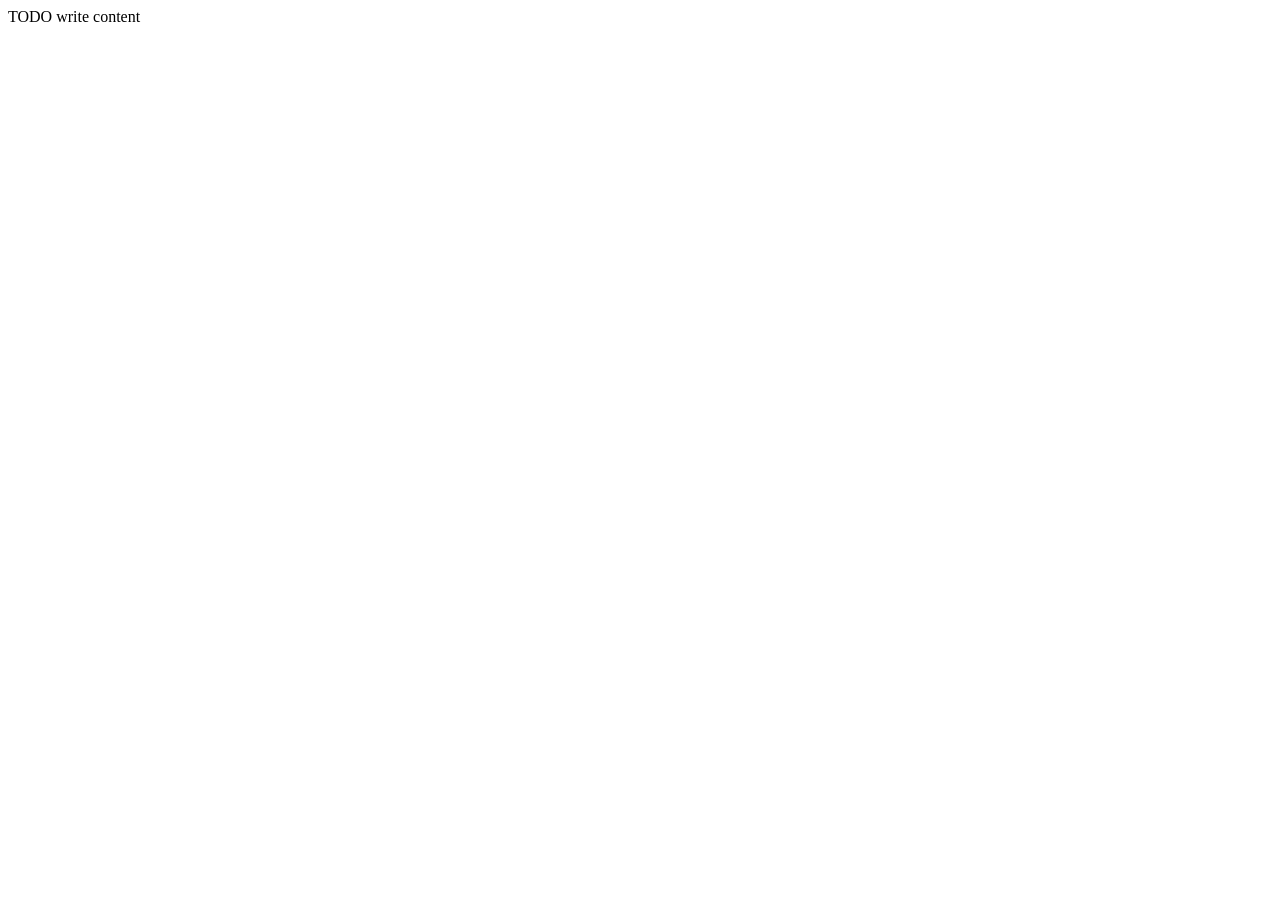
==== newhtml.html @ 23c353d5 "aa" ====
<!DOCTYPE html>
<!--
To change this license header, choose License Headers in Project Properties.
To change this template file, choose Tools | Templates
and open the template in the editor.
-->
<html>
    <head>
        <title>TODO supply a title</title>
        <meta charset="UTF-8">
        <meta name="viewport" content="width=device-width, initial-scale=1.0">
    </head>
    <body>
        <div>TODO write content</div>
    </body>
</html>
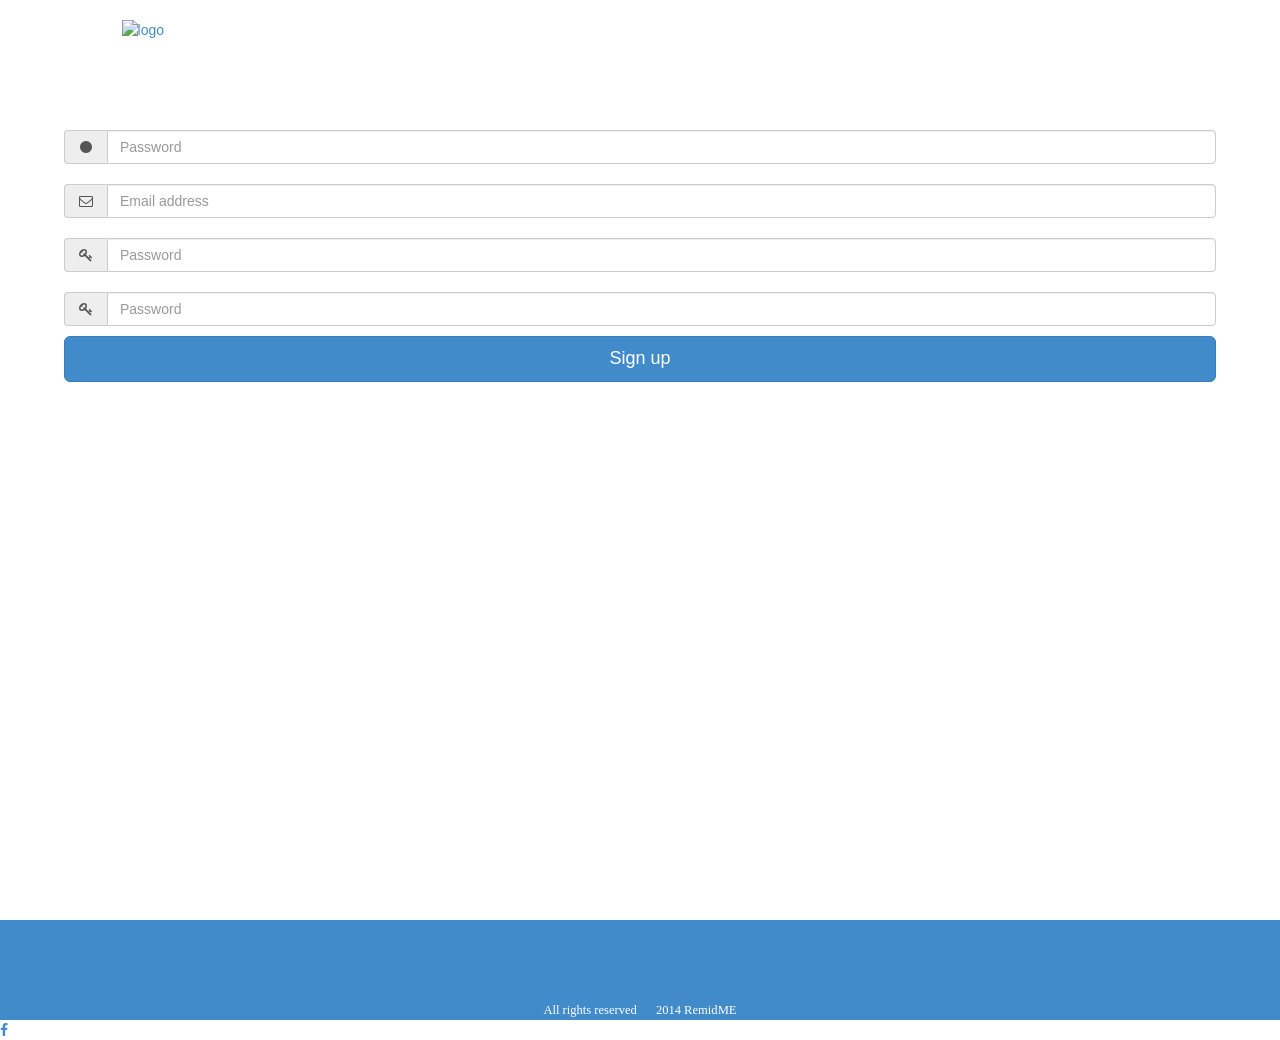
==== commit b4b824c9: "aa" ====
--- a/newhtml.html
+++ b/newhtml.html
@@ -1,3 +1,7 @@
+<?php
+    include('config.php');
+?>
+
 <!DOCTYPE html>
 <!--
 To change this license header, choose License Headers in Project Properties.
@@ -6,11 +10,52 @@
 -->
 <html>
     <head>
-        <title>TODO supply a title</title>
+        <title>RemindME</title>
         <meta charset="UTF-8">
-        <meta name="viewport" content="width=device-width, initial-scale=1.0">
+        <meta name="viewport" content="width=device-width">
+        <link rel="stylesheet" href="css/normalize.css">
+        <link rel="stylesheet" href="css/style.css">
+        <link rel="stylesheet" href="css/bootstrap.css">
+        <link rel="stylesheet" href="css/font-awesome.css">
+<!--        <link rel="stylesheet" href="http://basehold.it/24">-->
     </head>
     <body>
-        <div>TODO write content</div>
+        <div class="wrap">            
+            <header class="main_heder">               
+                <a href="home.php"><img class="logo" src="img/logo.png" alt="logo"></a>            
+            </header>      
+            <form action="login.php" method="post" enctype="multipart/form-data">
+            <div class="login">
+                <div class="input-group">
+                    <span class="input-group-addon"><i class="fa fa-circle fa-fw"></i></span>
+                    <input class="form-control" type="password" placeholder="Password" name="password">
+                </div>   
+                <div class="input-group margin-bottom-sm">
+                    <span class="input-group-addon"><i class="fa fa-envelope-o fa-fw"></i></span>
+                    <input class="form-control" type="text" placeholder="Email address" name="email">
+                </div>
+                <div class="input-group">
+                    <span class="input-group-addon"><i class="fa fa-key fa-fw"></i></span>
+                    <input class="form-control" type="password" placeholder="Password" name="password">
+                </div>     
+                 <div class="input-group">
+                    <span class="input-group-addon"><i class="fa fa-key fa-fw"></i></span>
+                    <input class="form-control" type="password" placeholder="Password" name="password">
+                </div>   
+                 
+                <button class="btn btn-lg btn-primary btn-block" type="submit" name="signup">Sign up</button>
+            </div>        
+            </form>
+        </div>
+            <footer class="main_footer">
+                <div class="icon_wrap">
+                    <a href="#" target="blank>" <i class="fa fa-facebook"></i>
+                    <i class="fa fa-twitter"></i>
+                </div>
+                <p>All rights reserved &copy 2014 RemidME</p>                
+            </footer>        
+        <script src="js/jquery.js"></script>        
+        <script src="js/bootstrap.js"></script>
+        <script src="js/fontawesome.js"></script>
     </body>
 </html>
--- a/css/style.css
+++ b/css/style.css
@@ -0,0 +1,70 @@
+/******************************
+GENERAL
+******************************/
+
+* {
+    margin: 0;
+}
+html, body {
+    height: 100%;
+}
+.wrap {
+    min-height: 100%;  
+    margin-bottom: -100px; 
+}
+.wrap:after {
+    content: "";
+    display: block;
+}
+.main_footer, .wrap:after {
+    height: 100px; 
+}
+.main_footer {
+    background: orange;
+}
+a {
+    text-decoration: none;
+}
+.wrap {
+    max-width: 90%;
+    margin: 0 auto;
+}
+/******************************
+PAGE: Log in
+******************************/
+
+.logo {
+    display: block;
+    max-width: 90%;
+    margin: 20px auto;
+}
+/*.login .input-group:first-child {
+    margin-top: 70px;
+}
+.login .input-group:nth-child(2) {
+    margin: 15px 0 30px 0;
+}*/
+.login {
+    padding-top: 60px;
+}
+.input-group {
+    padding: 10px 0;
+}
+.container {
+    max-width: 90%;    
+}
+.main_footer {
+    background-color: #428BCA;
+    width: 100%;
+    padding-top: 15px;
+    text-align: center;
+}
+.main_footer i {
+    font-size: 2.5em;
+    margin: 10px 15px;
+ }   
+.main_footer p {
+    font-size: 0.9em;
+    color: #fff;
+    text-align: center;
+}
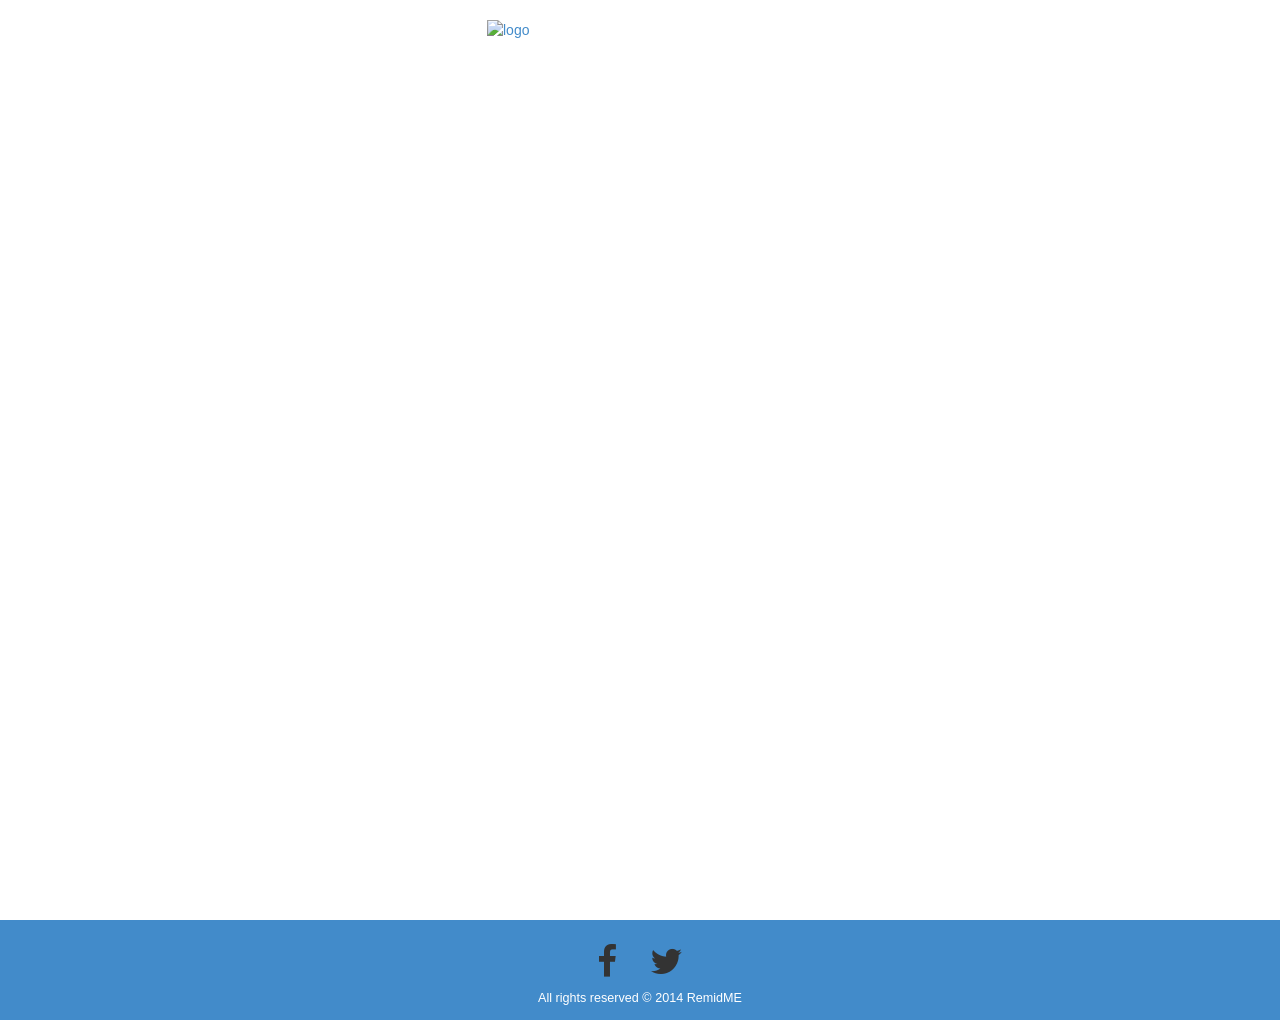
==== commit 3c3ef436: "aa" ====
--- a/newhtml.html
+++ b/newhtml.html
@@ -25,10 +25,10 @@
                 <a href="home.php"><img class="logo" src="img/logo.png" alt="logo"></a>            
             </header>      
             <form action="login.php" method="post" enctype="multipart/form-data">
-            <div class="login">
+            <div class="signup_wrap">
                 <div class="input-group">
-                    <span class="input-group-addon"><i class="fa fa-circle fa-fw"></i></span>
-                    <input class="form-control" type="password" placeholder="Password" name="password">
+                    <span class="input-group-addon"><i class="fa fa-user fa-fw"></i></span>
+                    <input class="form-control" type="password" placeholder="Username" name="username">
                 </div>   
                 <div class="input-group margin-bottom-sm">
                     <span class="input-group-addon"><i class="fa fa-envelope-o fa-fw"></i></span>
@@ -40,16 +40,15 @@
                 </div>     
                  <div class="input-group">
                     <span class="input-group-addon"><i class="fa fa-key fa-fw"></i></span>
-                    <input class="form-control" type="password" placeholder="Password" name="password">
-                </div>   
-                 
+                    <input class="form-control" type="password" placeholder="Retype Password" name="repassword">
+                </div>                    
                 <button class="btn btn-lg btn-primary btn-block" type="submit" name="signup">Sign up</button>
             </div>        
             </form>
         </div>
             <footer class="main_footer">
                 <div class="icon_wrap">
-                    <a href="#" target="blank>" <i class="fa fa-facebook"></i>
+                    <i class="fa fa-facebook"></i>
                     <i class="fa fa-twitter"></i>
                 </div>
                 <p>All rights reserved &copy 2014 RemidME</p>                
--- a/css/style.css
+++ b/css/style.css
@@ -32,26 +32,28 @@
 /******************************
 PAGE: Log in
 ******************************/
-
+.wrap {
+    max-width: 360px;
+    padding: 0 10px;
+    margin: 0 auto;
+}
 .logo {
     display: block;
     max-width: 90%;
     margin: 20px auto;
 }
-/*.login .input-group:first-child {
-    margin-top: 70px;
-}
-.login .input-group:nth-child(2) {
-    margin: 15px 0 30px 0;
-}*/
-.login {
+.login_wrap, .signup_wrap {
     padding-top: 60px;
 }
+.signup_wrap {
+    opacity: 0;
+    display: none;
+}
 .input-group {
-    padding: 10px 0;
+    margin: 10px 0;
 }
-.container {
-    max-width: 90%;    
+.btn {
+    margin: 20px 0;
 }
 .main_footer {
     background-color: #428BCA;
